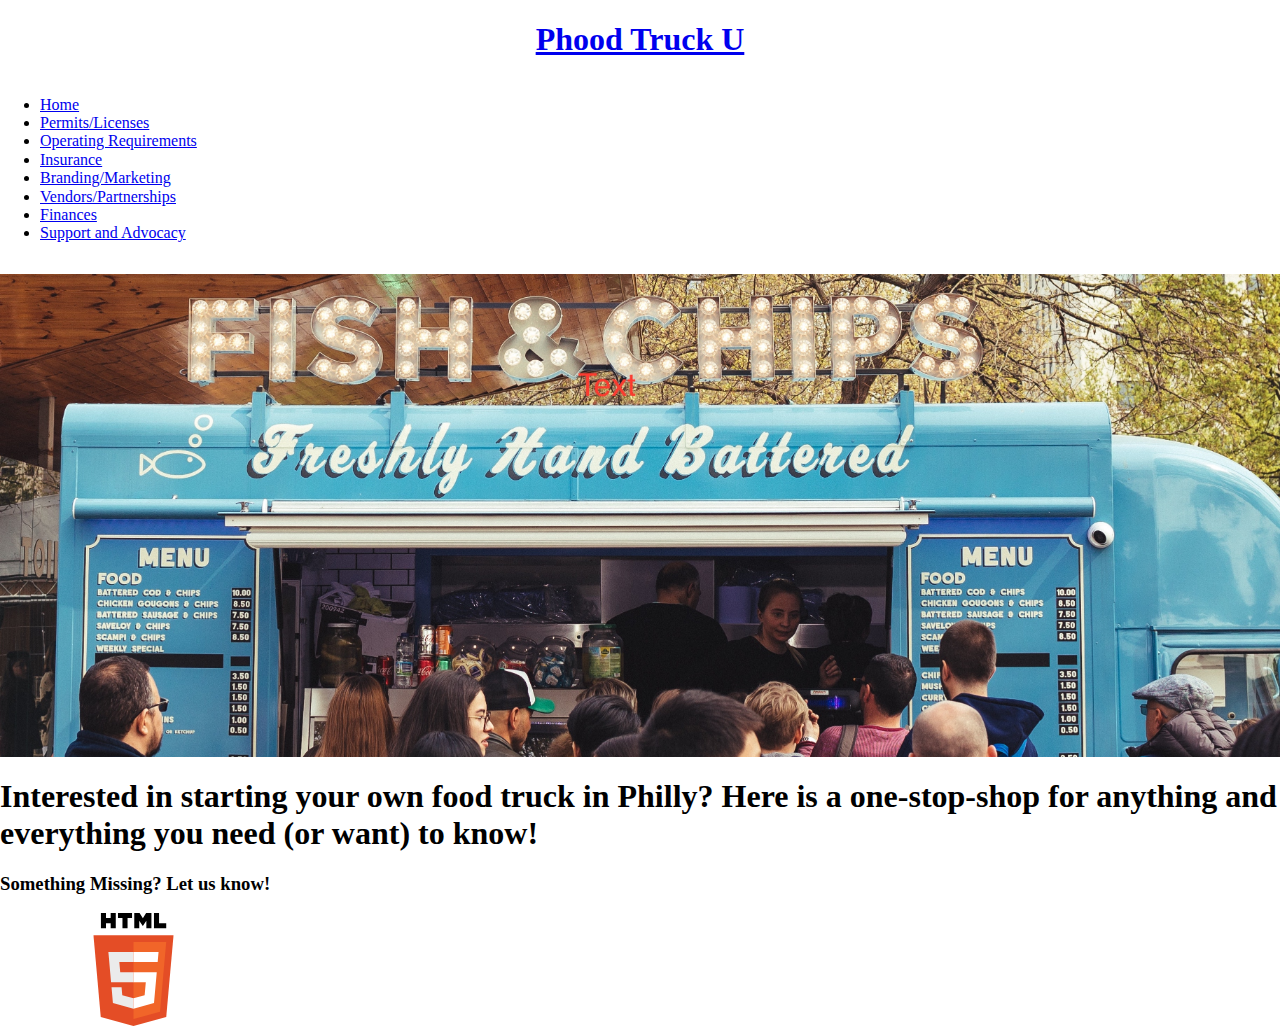
==== index.html @ 69b1a32b "pasted over index and support html" ====
<!DOCTYPE html>
<html lang="en">
<head>
    <meta charset="UTF-8">
    <meta name="viewport" content="width=device-width, initial-scale=1.0">
    <meta http-equiv="X-UA-Compatible" content="ie=edge">
    <link rel="preconnect" href="https://fonts.googleapis.com"> 
<link rel="preconnect" href="https://fonts.gstatic.com" crossorigin> 
<link href="https://fonts.googleapis.com/css2?family=Londrina+Solid&family=Montserrat:ital,wght@0,300;0,400;0,500;0,700;1,400&display=swap" rel="stylesheet">
    <link rel="stylesheet" href="css/styles.css">
    <title>Phood Truck U</title>
</head>

<body>
    <main class="content-grid">
        <div class="header-grid-item">
                <header>
                    <a href="index.html"> 
                        <section id="phood">
                            <h1>Phood Truck U</h1></a>
                            </section>
                    <section id="nav-container">
                        <section id="burger-container">
                            <!-- <button id="burger-btn">
                                <i class="fa-solid fa-bars"></i>
                            </button> -->
                            <div id="burger-btn">
                                <span></span>
                                <span></span>
                                <span></span>
                                <span></span>
                            </div>
                        </section>

                        <nav id="main-menu">
                            <ul>
                                <li><a href="index.html">Home</a></li>
                                <li><a href="permits-licenses.html">Permits/Licenses</a></li>
                                <li><a href="#">Operating Requirements</a></li>
                                <li><a href="insurance.html">Insurance</a></li>
                                <li><a href="marketing.html">Branding/Marketing</a></li>
                                <li><a href="vendors-partnerships.html">Vendors/Partnerships</a></li>
                                <li><a href="#">Finances</a></li>
                                <li><a href="support.html">Support and Advocacy</a></li>
                            </ul>
                        </nav>
                    </section>
                </header>
            </div>

            <section id="index">
                <div id="index-img">
                 <img src="img/pexels-james-frid-2227960.jpg" alt="homepage photo">
                </div>
            <div id="index-content">
                <h1>Interested in starting your own food truck in Philly? Here is a one-stop-shop for 
                    anything and everything you need (or want) to know!</h1>
                    </div>
                    </section>




        <footer>
                <h3>Something Missing? Let us know!</h3>
        
                        <a class="validatorpic" href="#" target="_blank">
                        <img src="img/html-logo.svg" alt="Valid HTML 5">
                        </a>
        </footer>

    </main>
    <script src="js/scripts-dist.js"></script>
    
</body>

</html>
---- css/styles.css ----
/* =============
    Mixins
============= */
/* ---------------- Font Sizing ---------------- */
html {
  font-size: 100%;
}

/* ---------------- Media Queries ---------------- */
/* =============
    Variables
============= */
:root {
  --black: #000000;
  --white: #ffffff;
}

/*! normalize.css v8.0.1 | MIT License | github.com/necolas/normalize.css */
/* Document
   ========================================================================== */
/**
 * 1. Correct the line height in all browsers.
 * 2. Prevent adjustments of font size after orientation changes in iOS.
 */
html {
  line-height: 1.15; /* 1 */
  -webkit-text-size-adjust: 100%; /* 2 */
}

/* Sections
   ========================================================================== */
/**
 * Remove the margin in all browsers.
 */
body {
  margin: 0;
}

/**
 * Render the `main` element consistently in IE.
 */
main {
  display: block;
}

/**
 * Correct the font size and margin on `h1` elements within `section` and
 * `article` contexts in Chrome, Firefox, and Safari.
 */
h1 {
  font-size: 2em;
  margin: 0.67em 0;
}

/* Grouping content
   ========================================================================== */
/**
 * 1. Add the correct box sizing in Firefox.
 * 2. Show the overflow in Edge and IE.
 */
hr {
  -webkit-box-sizing: content-box;
          box-sizing: content-box; /* 1 */
  height: 0; /* 1 */
  overflow: visible; /* 2 */
}

/**
 * 1. Correct the inheritance and scaling of font size in all browsers.
 * 2. Correct the odd `em` font sizing in all browsers.
 */
pre {
  font-family: monospace, monospace; /* 1 */
  font-size: 1em; /* 2 */
}

/* Text-level semantics
   ========================================================================== */
/**
 * Remove the gray background on active links in IE 10.
 */
a {
  background-color: transparent;
}

/**
 * 1. Remove the bottom border in Chrome 57-
 * 2. Add the correct text decoration in Chrome, Edge, IE, Opera, and Safari.
 */
abbr[title] {
  border-bottom: none; /* 1 */
  text-decoration: underline; /* 2 */
  -webkit-text-decoration: underline dotted;
          text-decoration: underline dotted; /* 2 */
}

/**
 * Add the correct font weight in Chrome, Edge, and Safari.
 */
b,
strong {
  font-weight: bolder;
}

/**
 * 1. Correct the inheritance and scaling of font size in all browsers.
 * 2. Correct the odd `em` font sizing in all browsers.
 */
code,
kbd,
samp {
  font-family: monospace, monospace; /* 1 */
  font-size: 1em; /* 2 */
}

/**
 * Add the correct font size in all browsers.
 */
small {
  font-size: 80%;
}

/**
 * Prevent `sub` and `sup` elements from affecting the line height in
 * all browsers.
 */
sub,
sup {
  font-size: 75%;
  line-height: 0;
  position: relative;
  vertical-align: baseline;
}

sub {
  bottom: -0.25em;
}

sup {
  top: -0.5em;
}

/* Embedded content
   ========================================================================== */
/**
 * Remove the border on images inside links in IE 10.
 */
img {
  border-style: none;
}

/* Forms
   ========================================================================== */
/**
 * 1. Change the font styles in all browsers.
 * 2. Remove the margin in Firefox and Safari.
 */
button,
input,
optgroup,
select,
textarea {
  font-family: inherit; /* 1 */
  font-size: 100%; /* 1 */
  line-height: 1.15; /* 1 */
  margin: 0; /* 2 */
}

/**
 * Show the overflow in IE.
 * 1. Show the overflow in Edge.
 */
button,
input { /* 1 */
  overflow: visible;
}

/**
 * Remove the inheritance of text transform in Edge, Firefox, and IE.
 * 1. Remove the inheritance of text transform in Firefox.
 */
button,
select { /* 1 */
  text-transform: none;
}

/**
 * Correct the inability to style clickable types in iOS and Safari.
 */
button,
[type=button],
[type=reset],
[type=submit] {
  -webkit-appearance: button;
}

/**
 * Remove the inner border and padding in Firefox.
 */
button::-moz-focus-inner,
[type=button]::-moz-focus-inner,
[type=reset]::-moz-focus-inner,
[type=submit]::-moz-focus-inner {
  border-style: none;
  padding: 0;
}

/**
 * Restore the focus styles unset by the previous rule.
 */
button:-moz-focusring,
[type=button]:-moz-focusring,
[type=reset]:-moz-focusring,
[type=submit]:-moz-focusring {
  outline: 1px dotted ButtonText;
}

/**
 * Correct the padding in Firefox.
 */
fieldset {
  padding: 0.35em 0.75em 0.625em;
}

/**
 * 1. Correct the text wrapping in Edge and IE.
 * 2. Correct the color inheritance from `fieldset` elements in IE.
 * 3. Remove the padding so developers are not caught out when they zero out
 *    `fieldset` elements in all browsers.
 */
legend {
  -webkit-box-sizing: border-box;
          box-sizing: border-box; /* 1 */
  color: inherit; /* 2 */
  display: table; /* 1 */
  max-width: 100%; /* 1 */
  padding: 0; /* 3 */
  white-space: normal; /* 1 */
}

/**
 * Add the correct vertical alignment in Chrome, Firefox, and Opera.
 */
progress {
  vertical-align: baseline;
}

/**
 * Remove the default vertical scrollbar in IE 10+.
 */
textarea {
  overflow: auto;
}

/**
 * 1. Add the correct box sizing in IE 10.
 * 2. Remove the padding in IE 10.
 */
[type=checkbox],
[type=radio] {
  -webkit-box-sizing: border-box;
          box-sizing: border-box; /* 1 */
  padding: 0; /* 2 */
}

/**
 * Correct the cursor style of increment and decrement buttons in Chrome.
 */
[type=number]::-webkit-inner-spin-button,
[type=number]::-webkit-outer-spin-button {
  height: auto;
}

/**
 * 1. Correct the odd appearance in Chrome and Safari.
 * 2. Correct the outline style in Safari.
 */
[type=search] {
  -webkit-appearance: textfield; /* 1 */
  outline-offset: -2px; /* 2 */
}

/**
 * Remove the inner padding in Chrome and Safari on macOS.
 */
[type=search]::-webkit-search-decoration {
  -webkit-appearance: none;
}

/**
 * 1. Correct the inability to style clickable types in iOS and Safari.
 * 2. Change font properties to `inherit` in Safari.
 */
::-webkit-file-upload-button {
  -webkit-appearance: button; /* 1 */
  font: inherit; /* 2 */
}

/* Interactive
   ========================================================================== */
/*
 * Add the correct display in Edge, IE 10+, and Firefox.
 */
details {
  display: block;
}

/*
 * Add the correct display in all browsers.
 */
summary {
  display: list-item;
}

/* Misc
   ========================================================================== */
/**
 * Add the correct display in IE 10+.
 */
template {
  display: none;
}

/**
 * Add the correct display in IE 10.
 */
[hidden] {
  display: none;
}

/* =============
    Base
============= */
#phood {
  display: -webkit-box;
  display: -ms-flexbox;
  display: flex;
  -webkit-box-pack: center;
      -ms-flex-pack: center;
          justify-content: center;
  -webkit-box-align: center;
      -ms-flex-align: center;
          align-items: center;
}

#index-img img {
  display: -webkit-box;
  display: -ms-flexbox;
  display: flex;
  width: 100%;
  height: auto;
  -webkit-box-align: center;
      -ms-flex-align: center;
          align-items: center;
  padding-top: 15px;
}

/* =============
    Typography
============= */
/* =============
    Buttons
============= */
/* =============
    Forms
============= */
[type=text], [type=password], [type=date], [type=datetime], [type=datetime-local], [type=month], [type=week], [type=email], [type=number], [type=search], [type=tel], [type=time], [type=url], [type=color], textarea {
  -webkit-box-shadow: none;
          box-shadow: none;
}

[type=text]:focus, [type=password]:focus, [type=date]:focus, [type=datetime]:focus, [type=datetime-local]:focus, [type=month]:focus, [type=week]:focus, [type=email]:focus, [type=number]:focus, [type=search]:focus, [type=tel]:focus, [type=time]:focus, [type=url]:focus, [type=color]:focus, textarea:focus {
  -webkit-box-shadow: none;
          box-shadow: none;
}

input[type=text],
input[type=email],
input[type=password],
textarea {
  -webkit-appearance: none;
}

/* =============
    Navigation
============= */
/* =============
    Header
============= */
/* =============
    Footer
============= */
/* =============
    Insurance
============= */
img {
  width: 267px;
  height: 113px;
  -ms-flex-negative: 0;
      flex-shrink: 0;
}

@media (min-width: 1024px) {
  #insurance {
    display: -ms-grid;
    display: grid;
    -ms-grid-columns: 1fr, 1fr, 1fr;
    grid-template-columns: 1fr, 1fr, 1fr;
        grid-template-areas: "forbes flip investopedia" "comparison typescosts .";
  }
}

#forbes {
  background-color: #DDDDDD;
  padding: 20px;
  margin: 20px;
  text-align: center;
}

#flip {
  background-color: #DDDDDD;
  padding: 20px;
  margin: 20px;
  text-align: center;
}

#investopedia {
  background-color: #DDDDDD;
  padding: 20px;
  margin: 20px;
  text-align: center;
}

#comparison {
  background-color: #DDDDDD;
  padding: 20px;
  margin: 20px;
  text-align: center;
}

#typescosts {
  background-color: #DDDDDD;
  padding: 20px;
  margin: 20px;
  text-align: center;
}

/* =============
Permits & Licenses
============= */
img {
  width: 267px;
  height: 113px;
  -ms-flex-negative: 0;
      flex-shrink: 0;
}

@media (min-width: 1024px) {
  #permits {
    display: -ms-grid;
    display: grid;
    -ms-grid-columns: 1fr, 1fr, 1fr;
    grid-template-columns: 1fr, 1fr, 1fr;
        grid-template-areas: "fbl prepandserve npll" "caterer planreview ownerchange" "5permits mff cal" "farmer fairs .";
  }
}

#fbl {
  background-color: #DDDDDD;
  padding: 20px;
  margin: 20px;
  text-align: center;
}

#prepandserve {
  background-color: #DDDDDD;
  padding: 20px;
  margin: 20px;
  text-align: center;
}

#npll {
  background-color: #DDDDDD;
  padding: 20px;
  margin: 20px;
  text-align: center;
}

#caterer {
  background-color: #DDDDDD;
  padding: 20px;
  margin: 20px;
  text-align: center;
}

#planreview {
  background-color: #DDDDDD;
  padding: 20px;
  margin: 20px;
  text-align: center;
}

#ownerchange {
  background-color: #DDDDDD;
  padding: 20px;
  margin: 20px;
  text-align: center;
}

#forbes {
  background-color: #DDDDDD;
  padding: 20px;
  margin: 20px;
  text-align: center;
}

/* =============
Vendors &  Partners
============= */
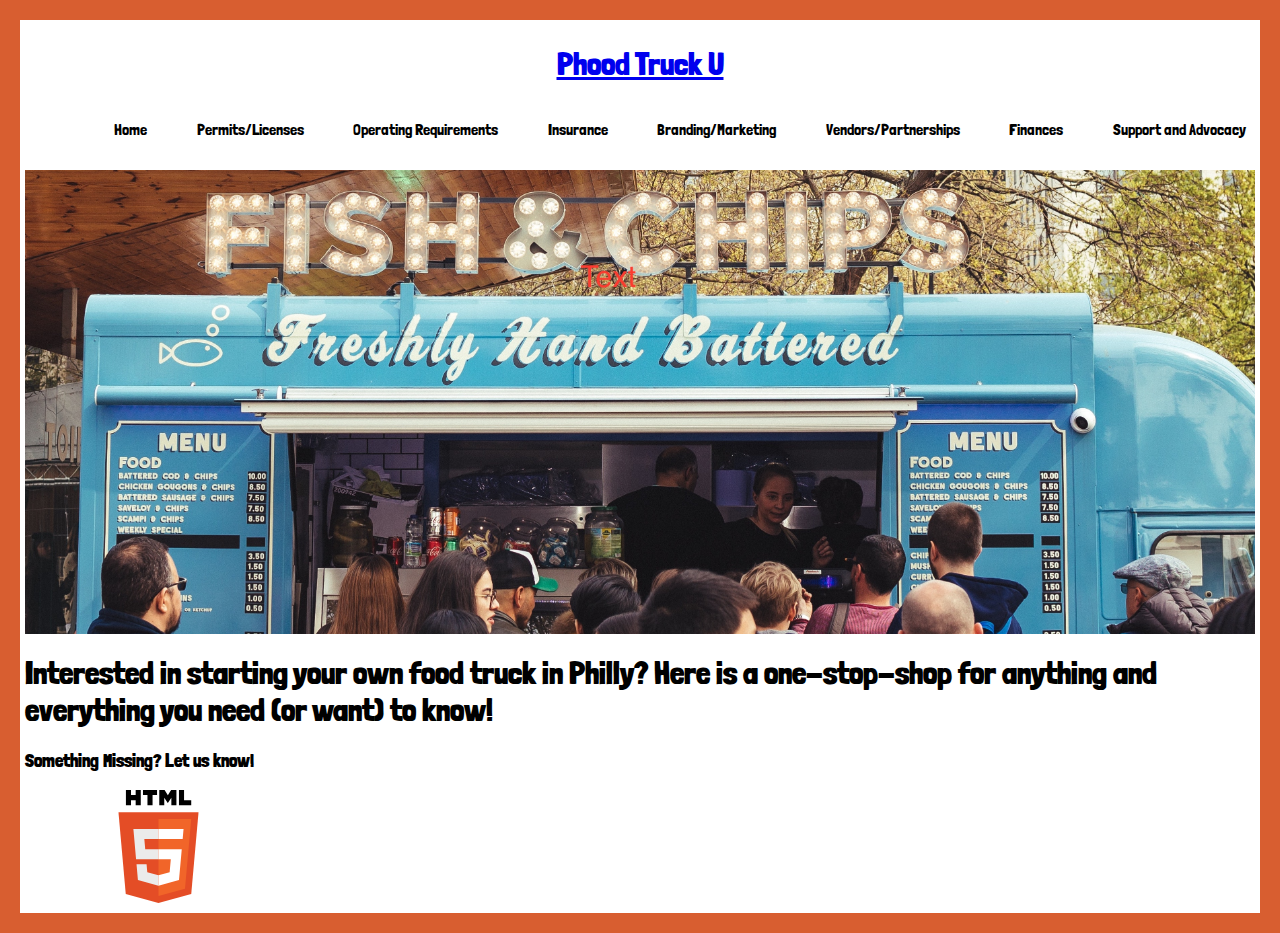
==== commit 0ac484e0: "Added the w3 validator without the Net link" ====
--- a/index.html
+++ b/index.html
@@ -36,11 +36,11 @@
                             <ul>
                                 <li><a href="index.html">Home</a></li>
                                 <li><a href="permits-licenses.html">Permits/Licenses</a></li>
-                                <li><a href="#">Operating Requirements</a></li>
+                                <li><a href="operating.html">Operating Requirements</a></li>
                                 <li><a href="insurance.html">Insurance</a></li>
                                 <li><a href="marketing.html">Branding/Marketing</a></li>
                                 <li><a href="vendors-partnerships.html">Vendors/Partnerships</a></li>
-                                <li><a href="#">Finances</a></li>
+                                <li><a href="finances.html">Finances</a></li>
                                 <li><a href="support.html">Support and Advocacy</a></li>
                             </ul>
                         </nav>
@@ -64,7 +64,7 @@
         <footer>
                 <h3>Something Missing? Let us know!</h3>
         
-                        <a class="validatorpic" href="#" target="_blank">
+                        <a class="validatorpic" href="https://validator.w3.org/nu/?doc=" target="_blank">
                         <img src="img/html-logo.svg" alt="Valid HTML 5">
                         </a>
         </footer>
--- a/css/styles.css
+++ b/css/styles.css
@@ -13,6 +13,9 @@
 :root {
   --black: #000000;
   --white: #ffffff;
+  --orange: #D85E30;
+  --blue:#12D8EA;
+  --gray: #DDDDDD;
 }
 
 /*! normalize.css v8.0.1 | MIT License | github.com/necolas/normalize.css */
@@ -355,9 +358,21 @@
   padding-top: 15px;
 }
 
+body {
+  font-family: Londrina solid;
+  border-style: solid;
+  border-color: #D85E30;
+  border-width: 20px;
+  padding: 5px;
+}
+
 /* =============
     Typography
 ============= */
+body {
+  font-family: Londrina solid;
+}
+
 /* =============
     Buttons
 ============= */
@@ -384,6 +399,134 @@
 /* =============
     Navigation
 ============= */
+#nav-container #burger-container button {
+  background-color: #12D8EA;
+  border: none;
+  color: #000000;
+  height: 50px;
+  width: 50px;
+  border-radius: 100%;
+  display: -webkit-box;
+  display: -ms-flexbox;
+  display: flex;
+  -webkit-box-pack: center;
+      -ms-flex-pack: center;
+          justify-content: center;
+  -webkit-box-align: center;
+      -ms-flex-align: center;
+          align-items: center;
+  font-size: 1.25rem;
+  margin: 25px auto 0;
+}
+@media (min-width: 1024px) {
+  #nav-container #burger-container {
+    display: none;
+  }
+}
+
+#main-menu {
+  display: none;
+}
+@media (min-width: 1024px) {
+  #main-menu {
+    display: block;
+    font-family: Londrina Solid;
+    font-style: normal;
+    font-weight: 400;
+    line-height: normal;
+  }
+}
+
+@media (min-width: 1024px) {
+  ul {
+    display: -webkit-box;
+    display: -ms-flexbox;
+    display: flex;
+    -webkit-box-pack: space-evenly;
+        -ms-flex-pack: space-evenly;
+            justify-content: space-evenly;
+    width: 100%;
+    margin-top: 15px;
+  }
+}
+ul li {
+  list-style: none;
+  text-align: left;
+  padding: 20px;
+}
+@media (min-width: 1024px) {
+  ul li {
+    padding: 0px;
+  }
+}
+ul li a:link, ul li a:visited {
+  text-decoration: none;
+  color: #000000;
+  -webkit-transition: 0.25s;
+  transition: 0.25s;
+}
+
+#burger-btn {
+  width: 60px;
+  height: 45px;
+  position: relative;
+  margin: 50px auto;
+  -webkit-transform: rotate(0deg);
+  transform: rotate(0deg);
+  -webkit-transition: 0.5s ease-in-out;
+  transition: 0.5s ease-in-out;
+  cursor: pointer;
+}
+
+#burger-btn span {
+  display: block;
+  position: absolute;
+  height: 9px;
+  width: 100%;
+  background: #12D8EA;
+  border-radius: 9px;
+  opacity: 1;
+  left: 0;
+  -webkit-transform: rotate(0deg);
+  transform: rotate(0deg);
+  -webkit-transition: 0.25s ease-in-out;
+  transition: 0.25s ease-in-out;
+}
+
+#burger-btn span:nth-child(1) {
+  top: 0px;
+}
+
+#burger-btn span:nth-child(2), #burger-btn span:nth-child(3) {
+  top: 18px;
+}
+
+#burger-btn span:nth-child(4) {
+  top: 36px;
+}
+
+#burger-btn.open span:nth-child(1) {
+  top: 18px;
+  width: 0%;
+  left: 50%;
+}
+
+#burger-btn.open span:nth-child(2) {
+  -webkit-transform: rotate(45deg);
+  transform: rotate(45deg);
+}
+
+#burger-btn.open span:nth-child(3) {
+  -webkit-transform: rotate(-45deg);
+  transform: rotate(-45deg);
+}
+
+#burger-btn.open span:nth-child(4) {
+  top: 18px;
+  width: 0%;
+  left: 50%;
+}
+
 /* =============
     Header
 ============= */
@@ -507,7 +650,35 @@
   text-align: center;
 }
 
-#forbes {
+#fivepermits {
+  background-color: #DDDDDD;
+  padding: 20px;
+  margin: 20px;
+  text-align: center;
+}
+
+#mff {
+  background-color: #DDDDDD;
+  padding: 20px;
+  margin: 20px;
+  text-align: center;
+}
+
+#cal {
+  background-color: #DDDDDD;
+  padding: 20px;
+  margin: 20px;
+  text-align: center;
+}
+
+#farmer {
+  background-color: #DDDDDD;
+  padding: 20px;
+  margin: 20px;
+  text-align: center;
+}
+
+#fairs {
   background-color: #DDDDDD;
   padding: 20px;
   margin: 20px;
@@ -516,4 +687,348 @@
 
 /* =============
 Vendors &  Partners
-============= */+============= */
+img {
+  width: 267px;
+  height: 113px;
+  -ms-flex-negative: 0;
+      flex-shrink: 0;
+}
+
+@media (min-width: 1024px) {
+  #vendors {
+    display: -ms-grid;
+    display: grid;
+    -ms-grid-columns: 1fr, 1fr, 1fr;
+    grid-template-columns: 1fr, 1fr, 1fr;
+        grid-template-areas: "bestfoodtrucks roaminghunger foodtruckarmy" "phillyconnectionfoodtrucks findingvendors choosingsuppliers";
+  }
+}
+
+#bestfoodtrucks {
+  background-color: #DDDDDD;
+  padding: 20px;
+  margin: 20px;
+  text-align: center;
+}
+
+#roaminghunger {
+  background-color: #DDDDDD;
+  padding: 20px;
+  margin: 20px;
+  text-align: center;
+}
+
+#foodtruckarmy {
+  background-color: #DDDDDD;
+  padding: 20px;
+  margin: 20px;
+  text-align: center;
+}
+
+#phillyconnectionfoodtrucks {
+  background-color: #DDDDDD;
+  padding: 20px;
+  margin: 20px;
+  text-align: center;
+}
+
+#findingvendors {
+  background-color: #DDDDDD;
+  padding: 20px;
+  margin: 20px;
+  text-align: center;
+}
+
+#choosingsuppliers {
+  background-color: #DDDDDD;
+  padding: 20px;
+  margin: 20px;
+  text-align: center;
+}
+
+/* =============
+    marketing
+============= */
+img {
+  width: 267px;
+  height: 113px;
+  -ms-flex-negative: 0;
+      flex-shrink: 0;
+}
+
+@media (min-width: 1024px) {
+  #marketing {
+    display: -ms-grid;
+    display: grid;
+    -ms-grid-columns: 1fr, 1fr, 1fr;
+    grid-template-columns: 1fr, 1fr, 1fr;
+        grid-template-areas: "crowdspring QSR toasttab" "chefstore joinposter uschamber" "menubly getbento shopify" "webrestaurant   .     .  ";
+  }
+}
+
+#crowdspring {
+  background-color: #DDDDDD;
+  padding: 20px;
+  margin: 20px;
+  text-align: center;
+}
+
+#QSR {
+  background-color: #DDDDDD;
+  padding: 20px;
+  margin: 20px;
+  text-align: center;
+}
+
+#toasttab {
+  background-color: #DDDDDD;
+  padding: 20px;
+  margin: 20px;
+  text-align: center;
+}
+
+#chefstore {
+  background-color: #DDDDDD;
+  padding: 20px;
+  margin: 20px;
+  text-align: center;
+}
+
+#joinposter {
+  background-color: #DDDDDD;
+  padding: 20px;
+  margin: 20px;
+  text-align: center;
+}
+
+#uschamber {
+  background-color: #DDDDDD;
+  padding: 20px;
+  margin: 20px;
+  text-align: center;
+}
+
+#menubly {
+  background-color: #DDDDDD;
+  padding: 20px;
+  margin: 20px;
+  text-align: center;
+}
+
+#getbento {
+  background-color: #DDDDDD;
+  padding: 20px;
+  margin: 20px;
+  text-align: center;
+}
+
+#shopify {
+  background-color: #DDDDDD;
+  padding: 20px;
+  margin: 20px;
+  text-align: center;
+}
+
+#webrestaurant {
+  background-color: #DDDDDD;
+  padding: 20px;
+  margin: 20px;
+  text-align: center;
+}
+
+/* =============
+    support
+============= */
+img {
+  width: 267px;
+  height: 113px;
+  -ms-flex-negative: 0;
+      flex-shrink: 0;
+}
+
+@media (min-width: 1024px) {
+  #support {
+    display: -ms-grid;
+    display: grid;
+    -ms-grid-columns: 1fr, 1fr, 1fr;
+    grid-template-columns: 1fr, 1fr, 1fr;
+        grid-template-areas: "healthy phillymfa commissary" "legion  feed    generocity" "mobile   .         .      ";
+  }
+}
+
+#healthy {
+  background-color: #DDDDDD;
+  padding: 20px;
+  margin: 20px;
+  text-align: center;
+}
+
+#phillymfa {
+  background-color: #DDDDDD;
+  padding: 20px;
+  margin: 20px;
+  text-align: center;
+}
+
+#commissary {
+  background-color: #DDDDDD;
+  padding: 20px;
+  margin: 20px;
+  text-align: center;
+}
+
+#legion {
+  background-color: #DDDDDD;
+  padding: 20px;
+  margin: 20px;
+  text-align: center;
+}
+
+#feed {
+  background-color: #DDDDDD;
+  padding: 20px;
+  margin: 20px;
+  text-align: center;
+}
+
+#generocity {
+  background-color: #DDDDDD;
+  padding: 20px;
+  margin: 20px;
+  text-align: center;
+}
+
+#mobile {
+  background-color: #DDDDDD;
+  padding: 20px;
+  margin: 20px;
+  text-align: center;
+}
+
+/* =============
+    video
+============= */
+.videoWrapper {
+  position: relative;
+  padding-bottom: 56.25%; /* 16:9 */
+  height: 0;
+}
+
+.videoWrapper iframe {
+  position: absolute;
+  top: 0;
+  left: 0;
+  width: 100%;
+  height: 100%;
+}
+
+/* =============
+    finances
+============= */
+img {
+  width: 267px;
+  height: 113px;
+  -ms-flex-negative: 0;
+      flex-shrink: 0;
+}
+
+@media (min-width: 1024px) {
+  #Finances {
+    display: -ms-grid;
+    display: grid;
+    -ms-grid-columns: 1fr, 1fr, 1fr;
+    grid-template-columns: 1fr, 1fr, 1fr;
+        grid-template-areas: "Guide Challenges Certificates" "Budgeting PA .";
+  }
+}
+
+#Loan {
+  background-color: #DDDDDD;
+  padding: 20px;
+  margin: 20px;
+  text-align: center;
+}
+
+#Best {
+  background-color: #DDDDDD;
+  padding: 20px;
+  margin: 20px;
+  text-align: center;
+}
+
+#Classes {
+  background-color: #DDDDDD;
+  padding: 20px;
+  margin: 20px;
+  text-align: center;
+}
+
+#Bottom {
+  background-color: #DDDDDD;
+  padding: 20px;
+  margin: 20px;
+  text-align: center;
+}
+
+#Questions {
+  background-color: #DDDDDD;
+  padding: 20px;
+  margin: 20px;
+  text-align: center;
+}
+
+/* =============
+    operating
+============= */
+img {
+  width: 267px;
+  height: 113px;
+  -ms-flex-negative: 0;
+      flex-shrink: 0;
+}
+
+@media (min-width: 1024px) {
+  #Operating {
+    display: -ms-grid;
+    display: grid;
+    -ms-grid-columns: 1fr, 1fr, 1fr;
+    grid-template-columns: 1fr, 1fr, 1fr;
+        grid-template-areas: "Guide Challenges Certificates" "Budgeting PA .";
+  }
+}
+
+#Guide {
+  background-color: #DDDDDD;
+  padding: 20px;
+  margin: 20px;
+  text-align: center;
+}
+
+#Challenges {
+  background-color: #DDDDDD;
+  padding: 20px;
+  margin: 20px;
+  text-align: center;
+}
+
+#Certificates {
+  background-color: #DDDDDD;
+  padding: 20px;
+  margin: 20px;
+  text-align: center;
+}
+
+#Budgeting {
+  background-color: #DDDDDD;
+  padding: 20px;
+  margin: 20px;
+  text-align: center;
+}
+
+#PA {
+  background-color: #DDDDDD;
+  padding: 20px;
+  margin: 20px;
+  text-align: center;
+}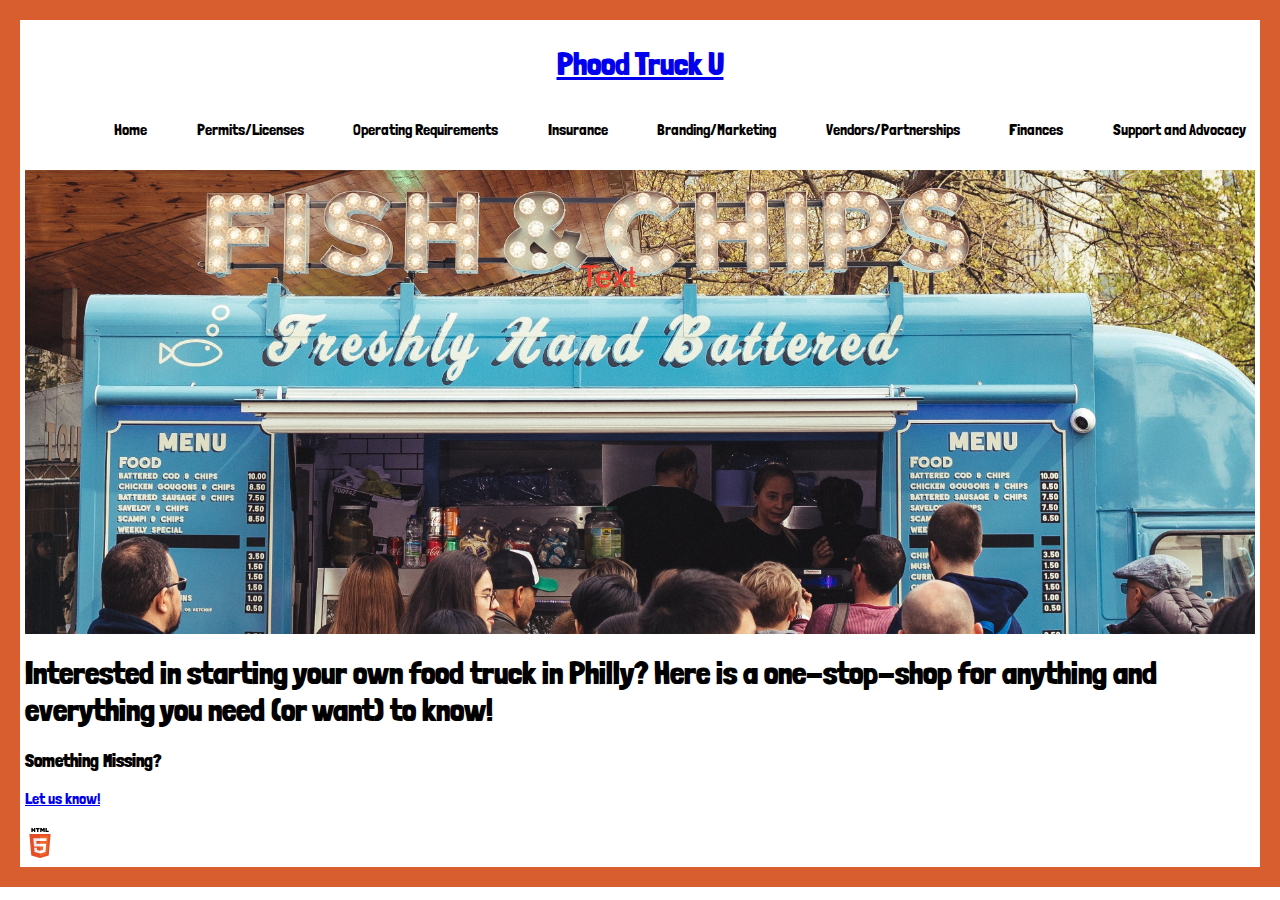
==== commit e82162a6: "made the validator pic smaller and added a mailto in the footer" ====
--- a/index.html
+++ b/index.html
@@ -15,10 +15,11 @@
     <main class="content-grid">
         <div class="header-grid-item">
                 <header>
-                    <a href="index.html"> 
-                        <section id="phood">
-                            <h1>Phood Truck U</h1></a>
-                            </section>
+                    <section id="phood">
+                        <h1><a href="index.html">Phood Truck U</a></h1>
+                        </section>
+
+
                     <section id="nav-container">
                         <section id="burger-container">
                             <!-- <button id="burger-btn">
@@ -62,9 +63,9 @@
 
 
         <footer>
-                <h3>Something Missing? Let us know!</h3>
+                <h3>Something Missing?</h3> <a href="mailto:mnv37@drexel.edu">Let us know!<h3></h3></a>
         
-                        <a class="validatorpic" href="https://validator.w3.org/nu/?doc=" target="_blank">
+                        <a class="validatorpic" href="https://validator.w3.org/nu/?doc=https%3A%2F%2Ffinal--phood-truck-u.netlify.app%2F" target="_blank">
                         <img src="img/html-logo.svg" alt="Valid HTML 5">
                         </a>
         </footer>
--- a/css/styles.css
+++ b/css/styles.css
@@ -533,6 +533,11 @@
 /* =============
     Footer
 ============= */
+.validatorpic img {
+  width: 30px;
+  height: 30px;
+}
+
 /* =============
     Insurance
 ============= */
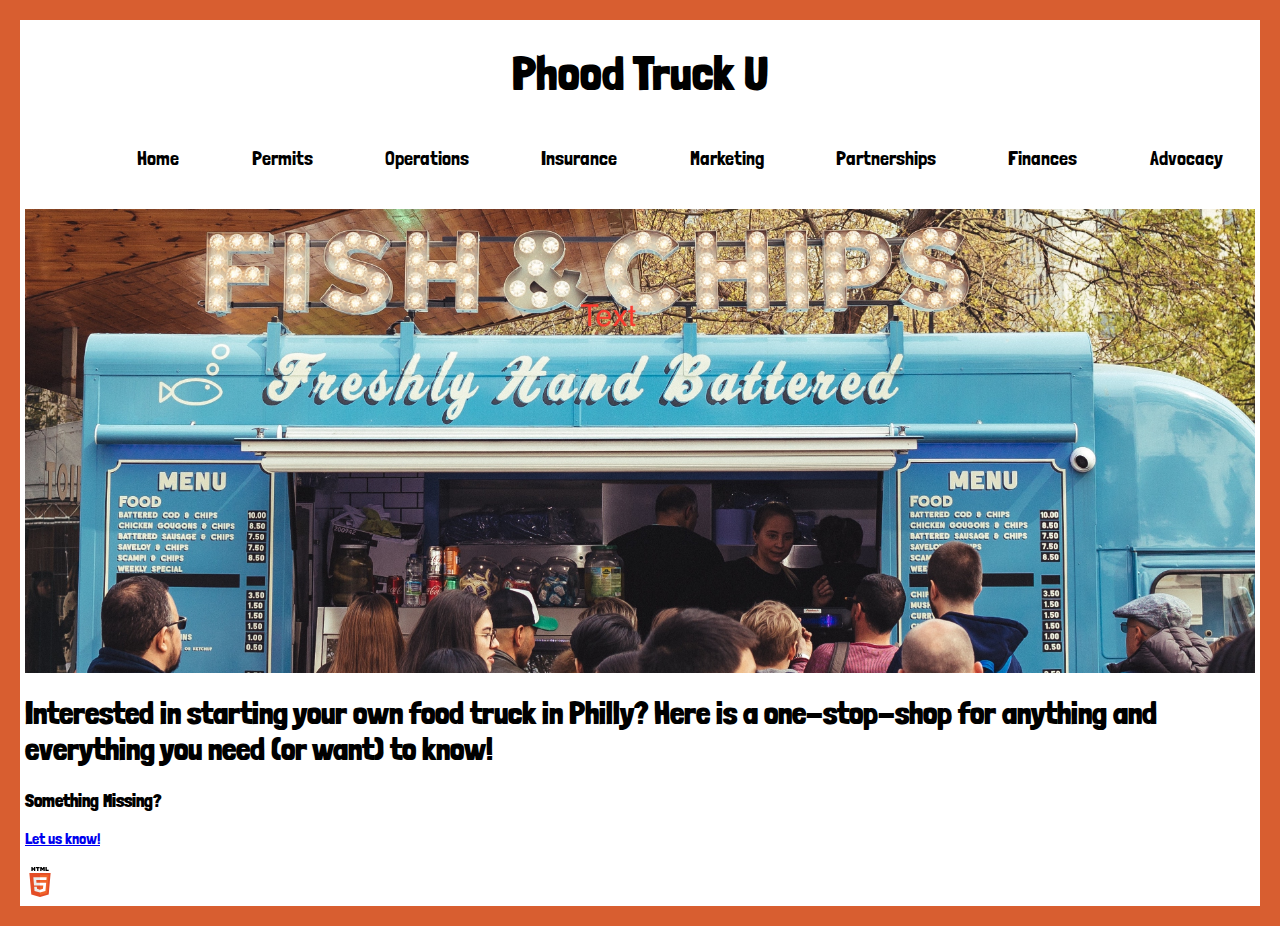
==== commit 8fc16cff: "fixed the js and adjusted header" ====
--- a/index.html
+++ b/index.html
@@ -14,17 +14,18 @@
 <body>
     <main class="content-grid">
         <div class="header-grid-item">
+
                 <header>
-                    <section id="phood">
-                        <h1><a href="index.html">Phood Truck U</a></h1>
+                    <div>
+                        <section id="phood">
+                            <h1><a href="index.html">Phood Truck U</a></h1>
                         </section>
 
-
-                    <section id="nav-container">
                         <section id="burger-container">
                             <!-- <button id="burger-btn">
                                 <i class="fa-solid fa-bars"></i>
                             </button> -->
+
                             <div id="burger-btn">
                                 <span></span>
                                 <span></span>
@@ -33,21 +34,24 @@
                             </div>
                         </section>
 
-                        <nav id="main-menu">
-                            <ul>
-                                <li><a href="index.html">Home</a></li>
-                                <li><a href="permits-licenses.html">Permits/Licenses</a></li>
-                                <li><a href="operating.html">Operating Requirements</a></li>
-                                <li><a href="insurance.html">Insurance</a></li>
-                                <li><a href="marketing.html">Branding/Marketing</a></li>
-                                <li><a href="vendors-partnerships.html">Vendors/Partnerships</a></li>
-                                <li><a href="finances.html">Finances</a></li>
-                                <li><a href="support.html">Support and Advocacy</a></li>
-                            </ul>
-                        </nav>
-                    </section>
-                </header>
-            </div>
+                        <section id="nav-container">
+                            <nav id="main-menu">
+                                <ul>
+                                    <li><a href="index.html">Home</a></li>
+                                    <li><a href="permits-licenses.html">Permits</a></li>
+                                    <li><a href="operating.html">Operations</a></li>
+                                    <li><a href="insurance.html">Insurance</a></li>
+                                    <li><a href="marketing.html">Marketing</a></li>
+                                    <li><a href="vendors-partnerships.html">Partnerships</a></li>
+                                    <li><a href="finances.html">Finances</a></li>
+                                    <li><a href="support.html">Advocacy</a></li>
+                                </ul>
+                            </nav>
+                        </section>
+                </div>
+            </header>
+
+        </div>
 
             <section id="index">
                 <div id="index-img">
--- a/css/styles.css
+++ b/css/styles.css
@@ -345,6 +345,16 @@
       -ms-flex-align: center;
           align-items: center;
 }
+#phood a:link, #phood a:visited {
+  color: #000000;
+  text-decoration: none;
+  display: inline-block;
+  font-size: 3rem;
+  margin-bottom: 8px;
+}
+#phood a:hover, #phood a:active {
+  color: #12D8EA;
+}
 
 #index-img img {
   display: -webkit-box;
@@ -399,7 +409,7 @@
 /* =============
     Navigation
 ============= */
-#nav-container #burger-container button {
+#burger-container button {
   background-color: #12D8EA;
   border: none;
   color: #000000;
@@ -419,17 +429,22 @@
   margin: 25px auto 0;
 }
 @media (min-width: 1024px) {
-  #nav-container #burger-container {
+  #burger-container {
     display: none;
   }
 }
 
-#main-menu {
+.showNavContainer {
+  display: block !important;
+}
+
+#nav-container {
   display: none;
 }
 @media (min-width: 1024px) {
-  #main-menu {
+  #nav-container {
     display: block;
+    width: 100%;
     font-family: Londrina Solid;
     font-style: normal;
     font-weight: 400;
@@ -438,32 +453,32 @@
 }
 
 @media (min-width: 1024px) {
-  ul {
+  #main-menu ul {
     display: -webkit-box;
     display: -ms-flexbox;
     display: flex;
     -webkit-box-pack: space-evenly;
         -ms-flex-pack: space-evenly;
             justify-content: space-evenly;
+    -ms-flex-line-pack: center;
+        align-content: center;
     width: 100%;
     margin-top: 15px;
   }
 }
-ul li {
+#main-menu ul li {
   list-style: none;
-  text-align: left;
-  padding: 20px;
-}
-@media (min-width: 1024px) {
-  ul li {
-    padding: 0px;
-  }
-}
-ul li a:link, ul li a:visited {
+  text-align: center;
+}
+#main-menu ul li a:link, #main-menu ul li a:visited {
+  color: #000000;
   text-decoration: none;
-  color: #000000;
-  -webkit-transition: 0.25s;
-  transition: 0.25s;
+  display: inline-block;
+  font-size: 1.25rem;
+  margin-bottom: 8px;
+}
+#main-menu ul li a:hover, #main-menu ul li a:active {
+  color: #12D8EA;
 }
 
 #burger-btn {
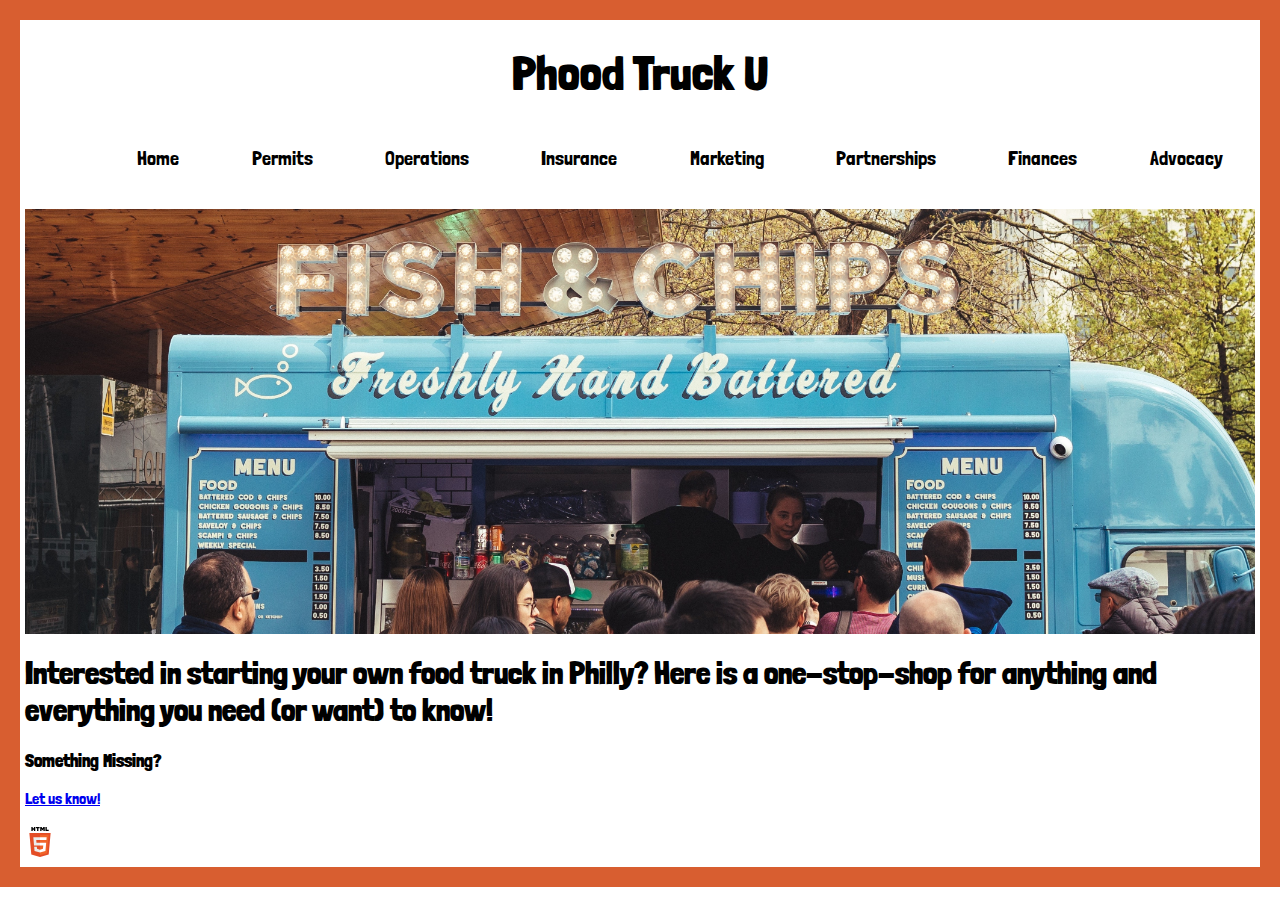
==== commit 0a8eec36: "replaced hero image" ====
--- a/index.html
+++ b/index.html
@@ -55,7 +55,7 @@
 
             <section id="index">
                 <div id="index-img">
-                 <img src="img/pexels-james-frid-2227960.jpg" alt="homepage photo">
+                 <img src="img/pexels-james-2227960.png" alt="homepage photo">
                 </div>
             <div id="index-content">
                 <h1>Interested in starting your own food truck in Philly? Here is a one-stop-shop for 
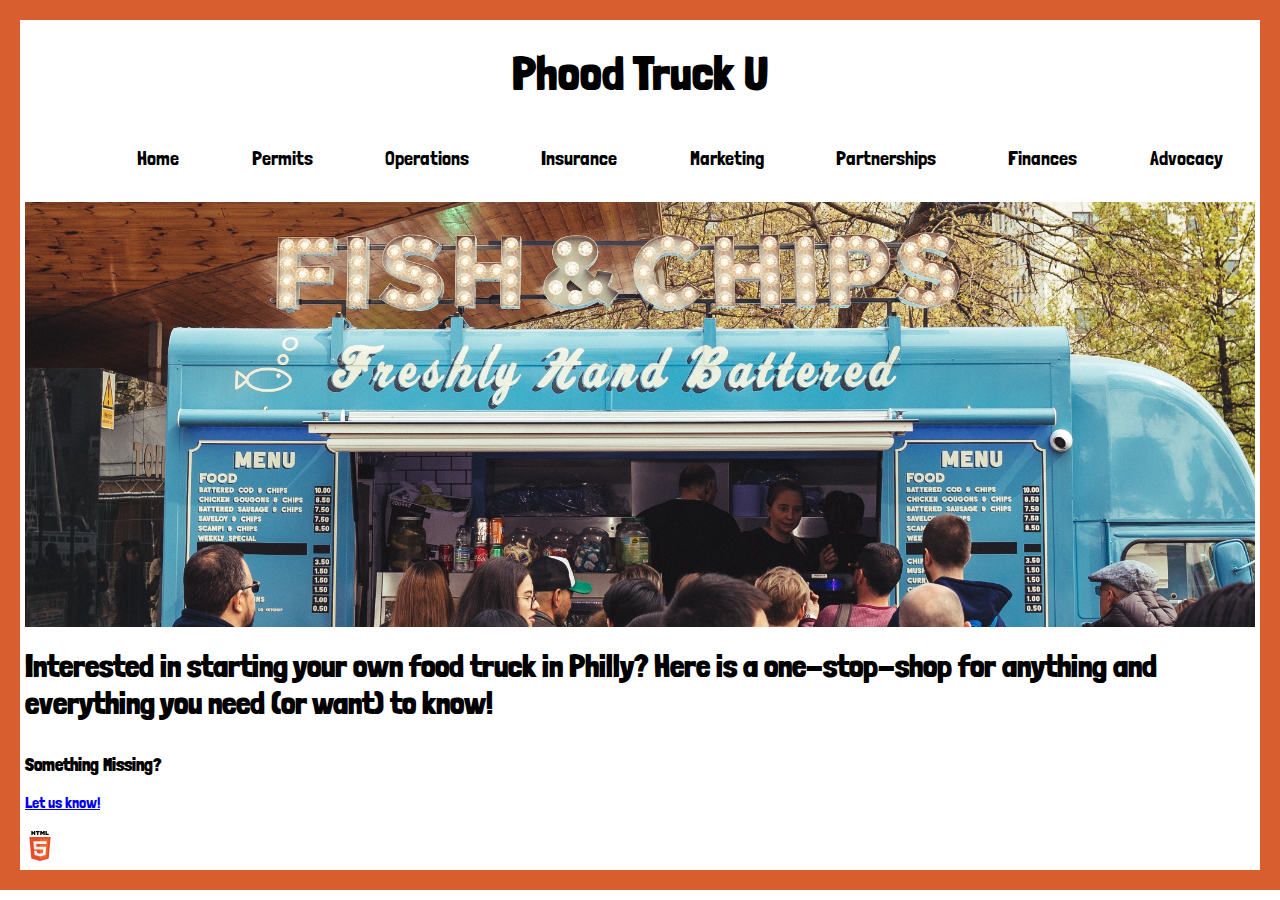
==== commit d9b15816: "final fixes" ====
--- a/index.html
+++ b/index.html
@@ -17,22 +17,21 @@
 
                 <header>
                     <div>
+                    <div id="headerdiv">
                         <section id="phood">
                             <h1><a href="index.html">Phood Truck U</a></h1>
                         </section>
 
                         <section id="burger-container">
-                            <!-- <button id="burger-btn">
-                                <i class="fa-solid fa-bars"></i>
-                            </button> -->
 
-                            <div id="burger-btn">
-                                <span></span>
-                                <span></span>
-                                <span></span>
-                                <span></span>
-                            </div>
+                                <button id="burger-btn">
+                                    <i class="fa-solid fa-bars"></i>MENU
+                                </button>
+
+                            
                         </section>
+
+                    </div>
 
                         <section id="nav-container">
                             <nav id="main-menu">
--- a/css/styles.css
+++ b/css/styles.css
@@ -356,6 +356,16 @@
   color: #12D8EA;
 }
 
+.pagetitle {
+  display: -webkit-box;
+  display: -ms-flexbox;
+  display: flex;
+  -webkit-box-pack: center;
+      -ms-flex-pack: center;
+          justify-content: center;
+  margin-top: -24px;
+}
+
 #index-img img {
   display: -webkit-box;
   display: -ms-flexbox;
@@ -365,7 +375,7 @@
   -webkit-box-align: center;
       -ms-flex-align: center;
           align-items: center;
-  padding-top: 15px;
+  padding-top: 8px;
 }
 
 body {
@@ -374,6 +384,26 @@
   border-color: #D85E30;
   border-width: 20px;
   padding: 5px;
+}
+
+#myBtn {
+  display: none;
+  position: fixed;
+  bottom: 24px;
+  right: 30px;
+  z-index: 99;
+  border: none;
+  outline: none;
+  background-color: #12D8EA;
+  color: black;
+  cursor: pointer;
+  padding: 15px;
+  border-radius: 10px;
+  font-size: 18px;
+}
+
+#myBtn:hover {
+  background-color: #D85E30;
 }
 
 /* =============
@@ -426,7 +456,6 @@
       -ms-flex-align: center;
           align-items: center;
   font-size: 1.25rem;
-  margin: 25px auto 0;
 }
 @media (min-width: 1024px) {
   #burger-container {
@@ -436,6 +465,8 @@
 
 .showNavContainer {
   display: block !important;
+  margin-top: -36px;
+  margin-bottom: 36px;
 }
 
 #nav-container {
@@ -486,68 +517,36 @@
   height: 45px;
   position: relative;
   margin: 50px auto;
-  -webkit-transform: rotate(0deg);
-  transform: rotate(0deg);
-  -webkit-transition: 0.5s ease-in-out;
-  transition: 0.5s ease-in-out;
   cursor: pointer;
 }
 
-#burger-btn span {
-  display: block;
-  position: absolute;
-  height: 9px;
-  width: 100%;
-  background: #12D8EA;
-  border-radius: 9px;
-  opacity: 1;
-  left: 0;
-  -webkit-transform: rotate(0deg);
-  transform: rotate(0deg);
-  -webkit-transition: 0.25s ease-in-out;
-  transition: 0.25s ease-in-out;
-}
-
-#burger-btn span:nth-child(1) {
-  top: 0px;
-}
-
-#burger-btn span:nth-child(2), #burger-btn span:nth-child(3) {
-  top: 18px;
-}
-
-#burger-btn span:nth-child(4) {
-  top: 36px;
-}
-
-#burger-btn.open span:nth-child(1) {
-  top: 18px;
-  width: 0%;
-  left: 50%;
-}
-
-#burger-btn.open span:nth-child(2) {
-  -webkit-transform: rotate(45deg);
-  transform: rotate(45deg);
-}
-
-#burger-btn.open span:nth-child(3) {
-  -webkit-transform: rotate(-45deg);
-  transform: rotate(-45deg);
-}
-
-#burger-btn.open span:nth-child(4) {
-  top: 18px;
-  width: 0%;
-  left: 50%;
-}
-
 /* =============
     Header
 ============= */
+#headerdiv {
+  display: -webkit-box;
+  display: -ms-flexbox;
+  display: flex;
+  -webkit-box-orient: horizontal;
+  -webkit-box-direction: normal;
+      -ms-flex-direction: row;
+          flex-direction: row;
+  -webkit-box-pack: center;
+      -ms-flex-pack: center;
+          justify-content: center;
+  -webkit-box-align: center;
+      -ms-flex-align: center;
+          align-items: center;
+  gap: 48px;
+}
+
 /* =============
     Footer
 ============= */
+footer {
+  margin-top: 32px;
+}
+
 .validatorpic img {
   width: 30px;
   height: 30px;
